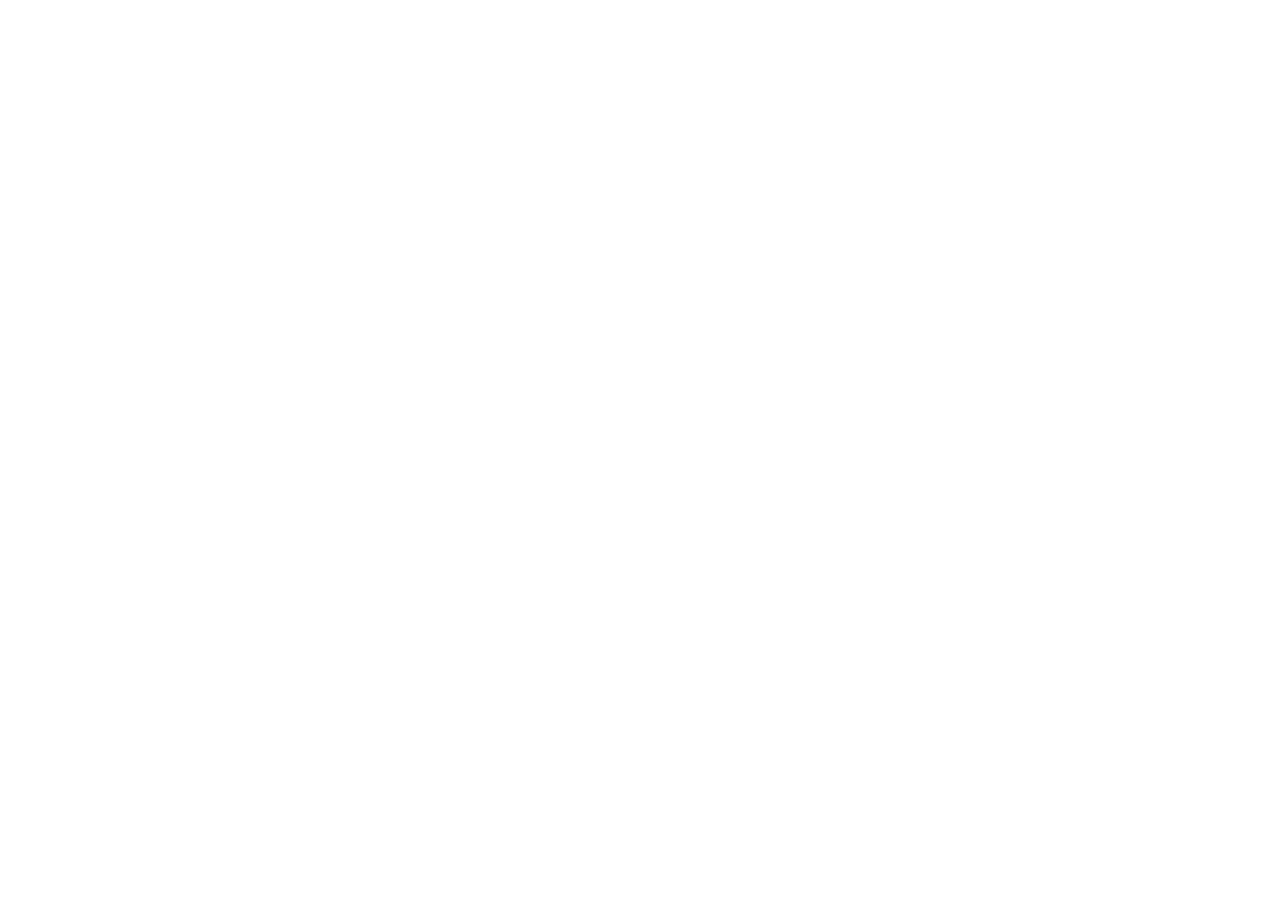
==== index.html @ 121b2acc "Folders adeed" ====
<!DOCTYPE html>
<html lang="en">
<head>
    <meta charset="UTF-8">
    <meta name="viewport" content="width=device-width, initial-scale=1.0">
    <title>CSS - Colors and bg-images</title>
</head>
<body>
    
</body>
</html>
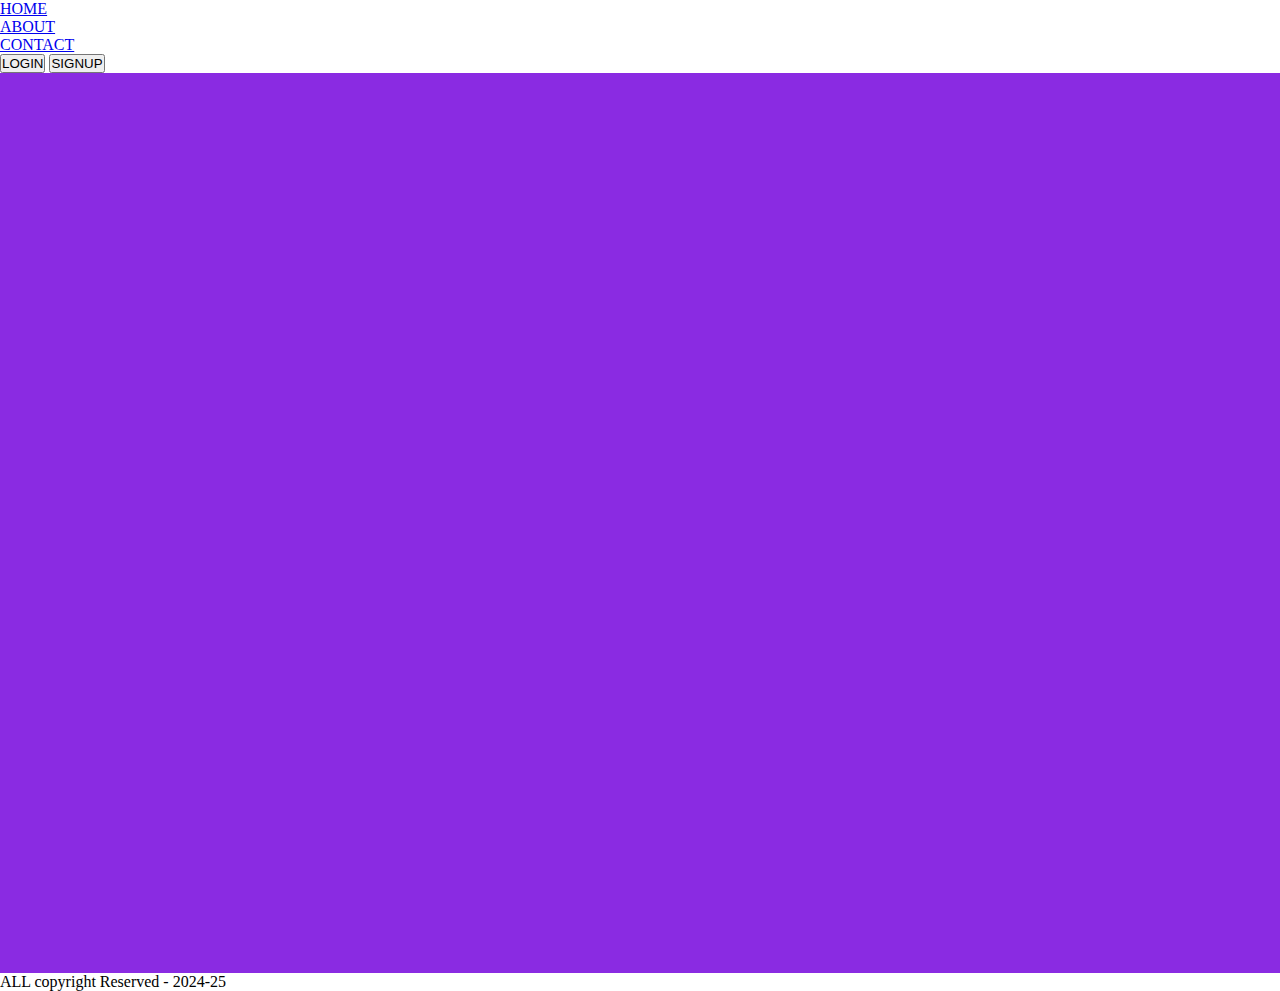
==== commit fd854f63: "css added" ====
--- a/index.html
+++ b/index.html
@@ -4,8 +4,35 @@
     <meta charset="UTF-8">
     <meta name="viewport" content="width=device-width, initial-scale=1.0">
     <title>CSS - Colors and bg-images</title>
+    <link rel="stylesheet" href="./styles/styles.css">
 </head>
 <body>
-    
+    <header>
+        <div class="logo">
+
+        </div>
+        <nav>
+            <ul>
+                <li><a href="#">HOME</a></li>
+                <li><a href="#">ABOUT</a></li>
+                <li><a href="#">CONTACT</a></li>
+            </ul>
+        </nav>
+        <div>
+            <button>LOGIN</button>
+            <button>SIGNUP</button>
+        </div>
+    </header>
+    <main>
+        <section class="hero-banner">
+
+        </section>
+        <section class="text-content">
+
+        </section>
+    </main>
+    <footer>
+        <p>ALL copyright Reserved - 2024-25</p>
+    </footer>
 </body>
 </html>--- a/styles/styles.css
+++ b/styles/styles.css
@@ -0,0 +1,12 @@
+*{
+    padding: 0;
+    margin: 0;
+    box-sizing: border-box;
+}
+
+.hero-banner{
+    background-color: blueviolet;
+    height: 100vh;
+    width: 100%;
+    overflow: hidden;
+}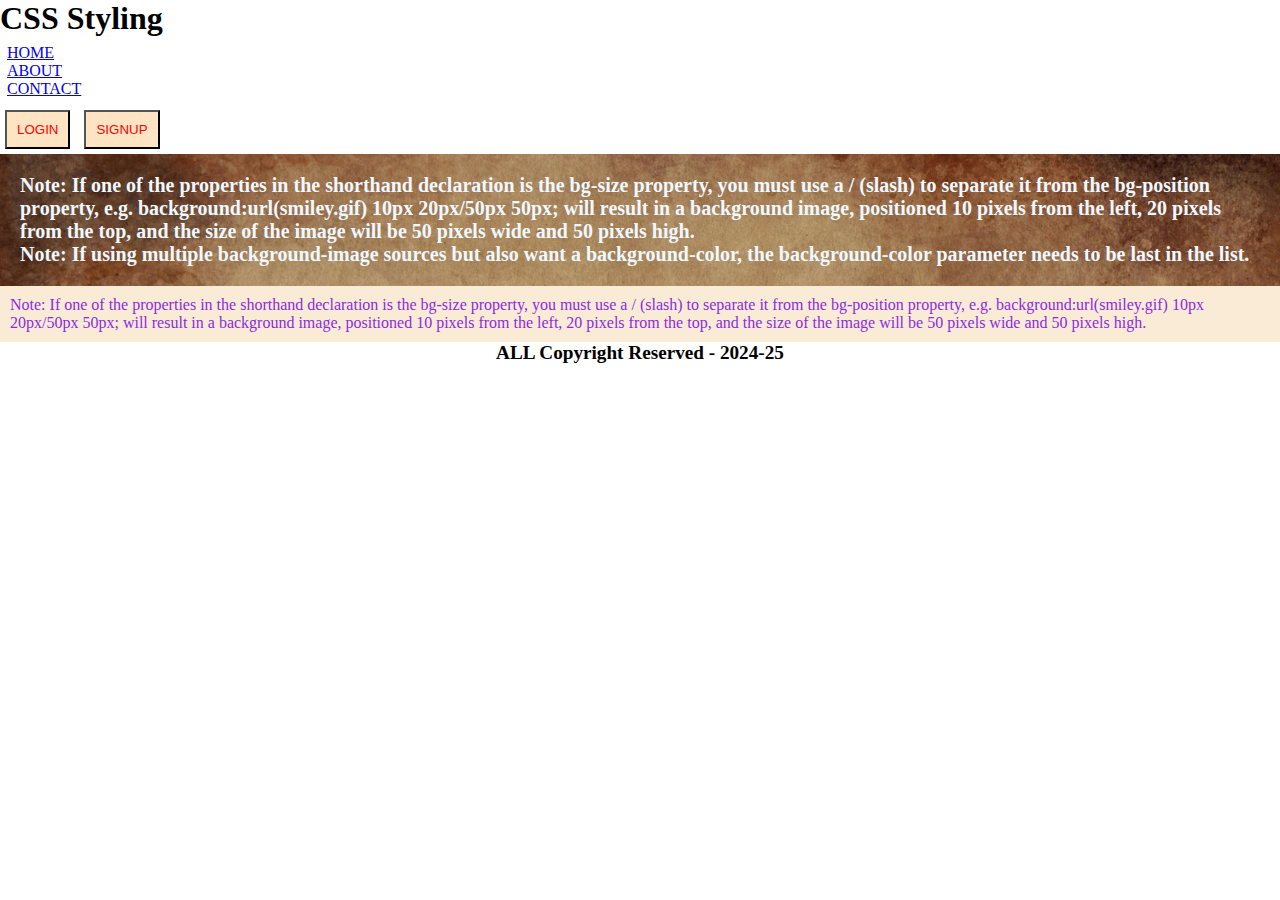
==== commit 4e223695: "backgrund image done" ====
--- a/index.html
+++ b/index.html
@@ -9,7 +9,7 @@
 <body>
     <header>
         <div class="logo">
-
+            <h1>CSS Styling</h1>
         </div>
         <nav>
             <ul>
@@ -25,14 +25,24 @@
     </header>
     <main>
         <section class="hero-banner">
-
+            <p>Note: If one of the properties in the shorthand declaration is the bg-size property, 
+                you must use a / (slash) to separate it from the bg-position property, e.g. 
+                background:url(smiley.gif) 10px 20px/50px 50px; will result in a background image, 
+                positioned 10 pixels from the left, 20 pixels from the top, and the size of the image
+                will be 50 pixels wide and 50 pixels high.</p>
+            <p>Note: If using multiple background-image sources but also want a background-color, 
+                the background-color parameter needs to be last in the list.</p>
         </section>
         <section class="text-content">
-
+            <p>Note: If one of the properties in the shorthand declaration is the bg-size property, 
+                you must use a / (slash) to separate it from the bg-position property, e.g. 
+                background:url(smiley.gif) 10px 20px/50px 50px; will result in a background image, 
+                positioned 10 pixels from the left, 20 pixels from the top, and the size of the image
+                will be 50 pixels wide and 50 pixels high.</p>
         </section>
     </main>
     <footer>
-        <p>ALL copyright Reserved - 2024-25</p>
+        <p>ALL Copyright Reserved - 2024-25</p>
     </footer>
 </body>
 </html>--- a/styles/styles.css
+++ b/styles/styles.css
@@ -5,8 +5,33 @@
 }
 
 .hero-banner{
-    background-color: blueviolet;
-    height: 100vh;
+    background-image: url(/images/img2.jpg);
+    background-size: cover;
+    background-repeat: no-repeat;
+    color: aliceblue;
+    padding: 20px;
+    font-size: 20px;
+    font-weight: bold;
     width: 100%;
     overflow: hidden;
+}
+.text-content{
+    background-color: antiquewhite;
+    color: blueviolet;
+    padding: 10px;
+}
+footer {
+    font-size: larger;
+    font-weight: bold;
+    text-align: center;
+}
+button{
+    color: red;
+    padding: 10px;
+    margin: 5px;
+    background-color: bisque;
+}
+nav {
+    margin: 5px;
+    padding: 2px;
 }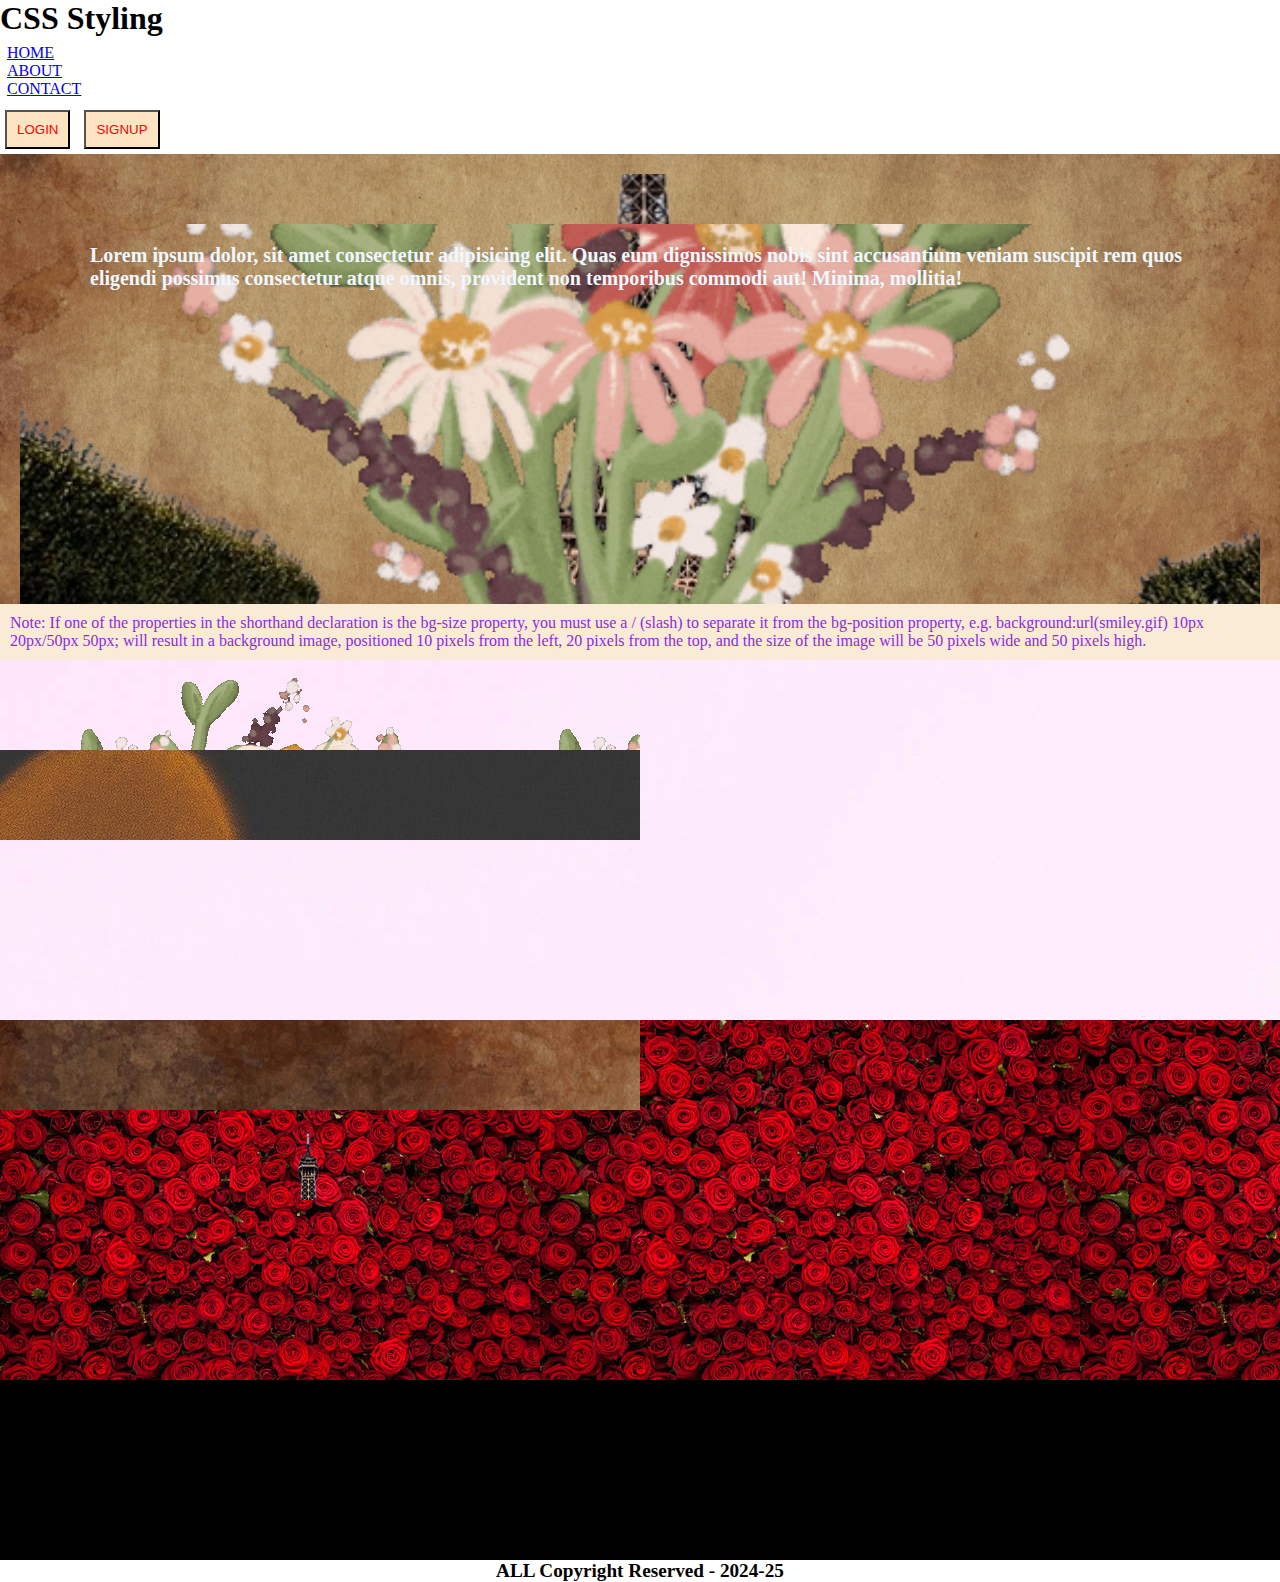
==== commit 54d2a4ee: "backgound images done" ====
--- a/index.html
+++ b/index.html
@@ -1,11 +1,13 @@
 <!DOCTYPE html>
 <html lang="en">
+
 <head>
     <meta charset="UTF-8">
     <meta name="viewport" content="width=device-width, initial-scale=1.0">
     <title>CSS - Colors and bg-images</title>
     <link rel="stylesheet" href="./styles/styles.css">
 </head>
+
 <body>
     <header>
         <div class="logo">
@@ -25,24 +27,47 @@
     </header>
     <main>
         <section class="hero-banner">
-            <p>Note: If one of the properties in the shorthand declaration is the bg-size property, 
-                you must use a / (slash) to separate it from the bg-position property, e.g. 
-                background:url(smiley.gif) 10px 20px/50px 50px; will result in a background image, 
+            <div class="other-image">
+                <div class="hero-banner2">
+                    <p>Lorem ipsum dolor, sit amet consectetur adipisicing elit. Quas eum dignissimos nobis sint
+                        accusantium
+                        veniam suscipit rem quos eligendi possimus consectetur atque omnis, provident non temporibus
+                        commodi
+                        aut! Minima, mollitia!</p>
+                </div>
+
+            </div>
+
+        </section>
+        <section class="text-content">
+            <p>Note: If one of the properties in the shorthand declaration is the bg-size property,
+                you must use a / (slash) to separate it from the bg-position property, e.g.
+                background:url(smiley.gif) 10px 20px/50px 50px; will result in a background image,
                 positioned 10 pixels from the left, 20 pixels from the top, and the size of the image
                 will be 50 pixels wide and 50 pixels high.</p>
-            <p>Note: If using multiple background-image sources but also want a background-color, 
-                the background-color parameter needs to be last in the list.</p>
         </section>
-        <section class="text-content">
-            <p>Note: If one of the properties in the shorthand declaration is the bg-size property, 
-                you must use a / (slash) to separate it from the bg-position property, e.g. 
-                background:url(smiley.gif) 10px 20px/50px 50px; will result in a background image, 
-                positioned 10 pixels from the left, 20 pixels from the top, and the size of the image
-                will be 50 pixels wide and 50 pixels high.</p>
+        <section class="bg-examples">
+            <div class="example-1">
+                <div class="example-one">
+
+                </div>
+                <div class="example-two">
+
+                </div>
+            </div>
+            <div class="example-2">
+                <div class="example-three">
+
+                </div>
+                <div class="example-four">
+
+                </div>
+            </div>
         </section>
     </main>
     <footer>
         <p>ALL Copyright Reserved - 2024-25</p>
     </footer>
 </body>
+
 </html>--- a/styles/styles.css
+++ b/styles/styles.css
@@ -1,37 +1,121 @@
-*{
+* {
     padding: 0;
     margin: 0;
     box-sizing: border-box;
 }
 
-.hero-banner{
+.hero-banner {
     background-image: url(/images/img2.jpg);
+    background-position: center;
+    background-repeat: no-repeat;
     background-size: cover;
-    background-repeat: no-repeat;
     color: aliceblue;
     padding: 20px;
     font-size: 20px;
     font-weight: bold;
     width: 100%;
+    z-index: 1;
+    height: 50vh;
     overflow: hidden;
 }
-.text-content{
+
+.hero-banner2 {
+    background-image: url(/images//giphy.gif);
+    background-position: center;
+    background-repeat: no-repeat;
+    background-size: cover;
+    color: aliceblue;
+    padding: 20px;
+    font-size: 20px;
+    font-weight: bold;
+    width: 100%;
+    z-index: 1;
+    height: 50vh;
+    overflow: hidden;
+}
+
+.other-image {
+    z-index: 10;
+    background-image: url(/images/tower.png);
+    height: 100%;
+    background-position-y: bottom;
+    width: 100%;
+    background-size: cover;
+    background-repeat: no-repeat;
+    height: 60vh;
+    padding: 50px;
+    overflow: hidden;
+}
+
+.text-content {
     background-color: antiquewhite;
     color: blueviolet;
     padding: 10px;
 }
+
 footer {
     font-size: larger;
     font-weight: bold;
     text-align: center;
 }
-button{
+
+button {
     color: red;
     padding: 10px;
     margin: 5px;
     background-color: bisque;
 }
+
 nav {
     margin: 5px;
     padding: 2px;
+}
+
+.bg-examples {
+    height: 100vh;
+    width: 100%;
+    overflow: hidden;
+    background-color: black;
+}
+
+.example-1 {
+    height: 40vh;
+    width: 100%;
+    overflow: hidden;
+    background-image: url('../images/flower.jpg');
+}
+
+.example-2 {
+    height: 40vh;
+    width: 100%;
+    overflow: hidden;
+    background-image: url('../images/flower2.jpg');
+}
+
+.example-one {
+    height: 10vh;
+    width: 50%;
+    overflow: hidden;
+    background-image: url('../images/giphy.gif');
+}
+
+.example-two {
+    height: 10vh;
+    width: 50%;
+    overflow: hidden;
+    background-image: url('../images/img.jpg');
+}
+
+.example-three {
+    height: 10vh;
+    width: 50%;
+    overflow: hidden;
+    background-image: url('../images/img2.jpg');
+}
+
+.example-four {
+    height: 10vh;
+    width: 50%;
+    overflow: hidden;
+    background-image: url('../images/tower.png');
 }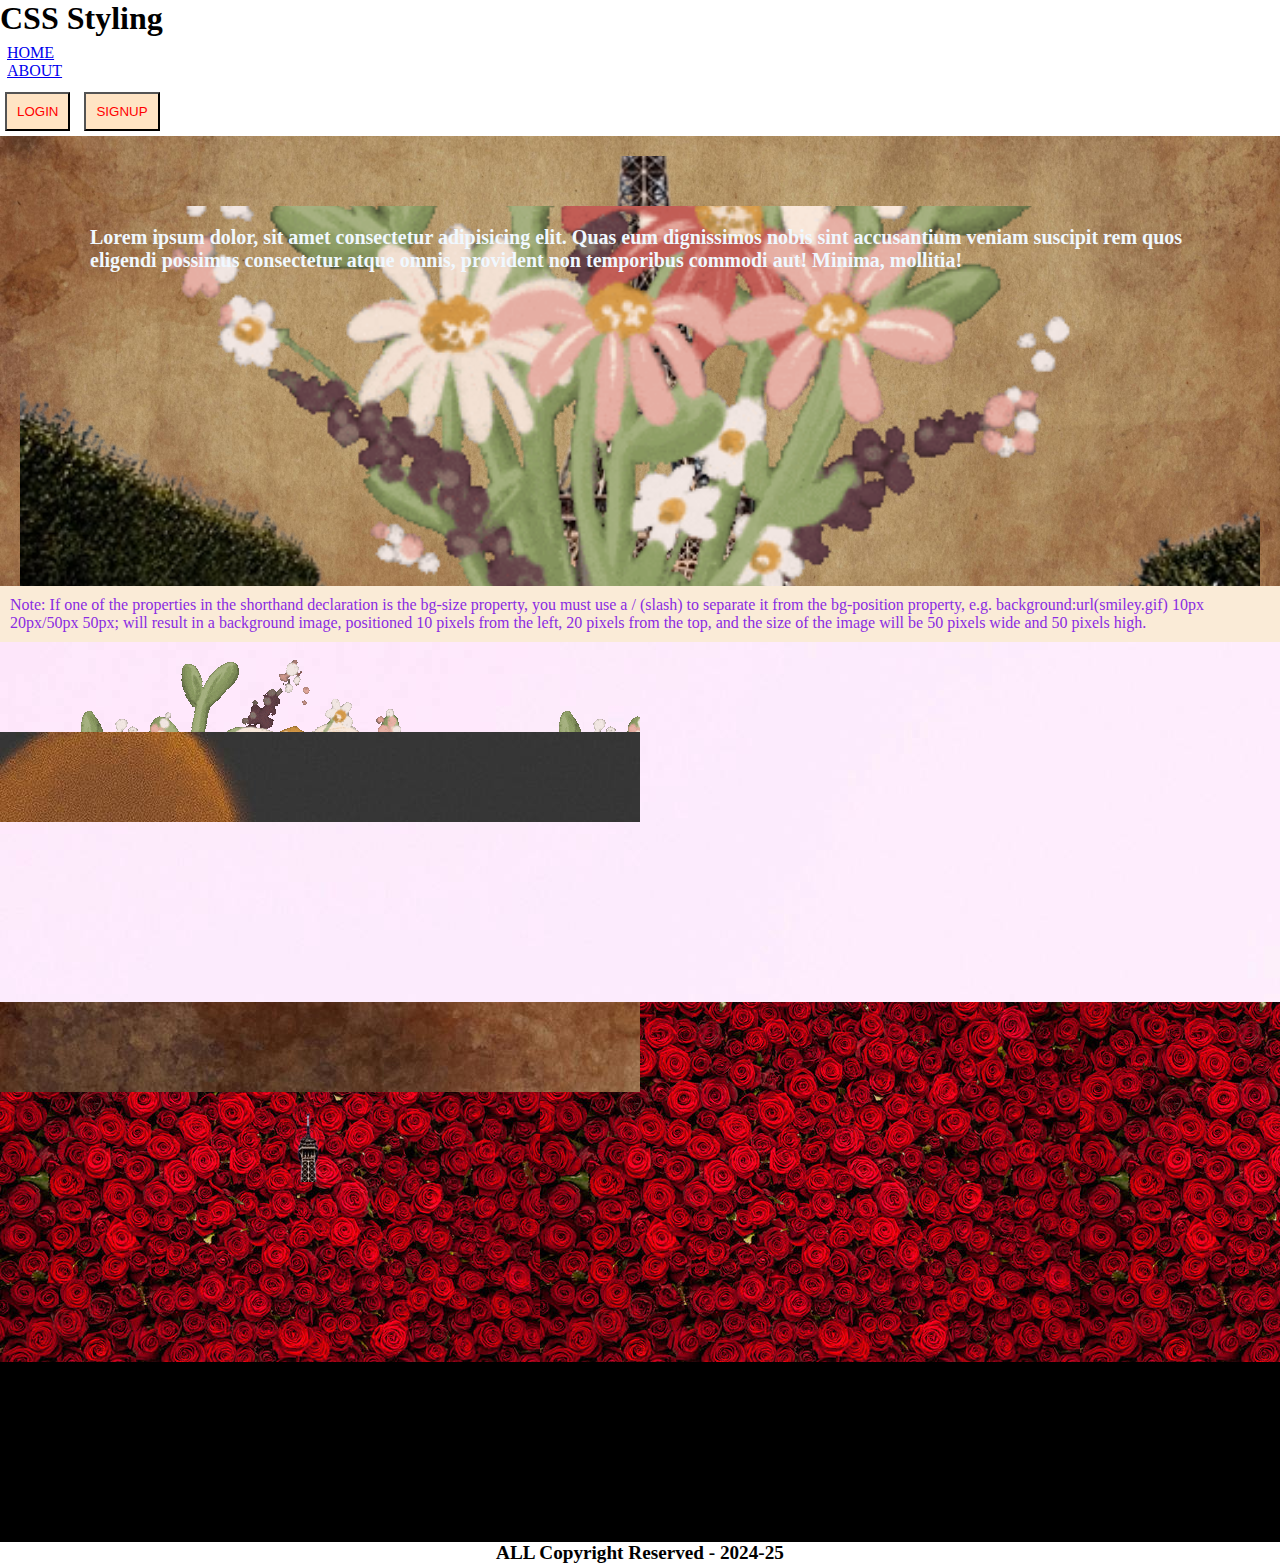
==== commit 1260a240: "linear-Gradient practice" ====
--- a/index.html
+++ b/index.html
@@ -15,9 +15,8 @@
         </div>
         <nav>
             <ul>
-                <li><a href="#">HOME</a></li>
-                <li><a href="#">ABOUT</a></li>
-                <li><a href="#">CONTACT</a></li>
+                <li><a href="index.html">HOME</a></li>
+                <li><a href="practice.html">ABOUT</a></li>
             </ul>
         </nav>
         <div>
